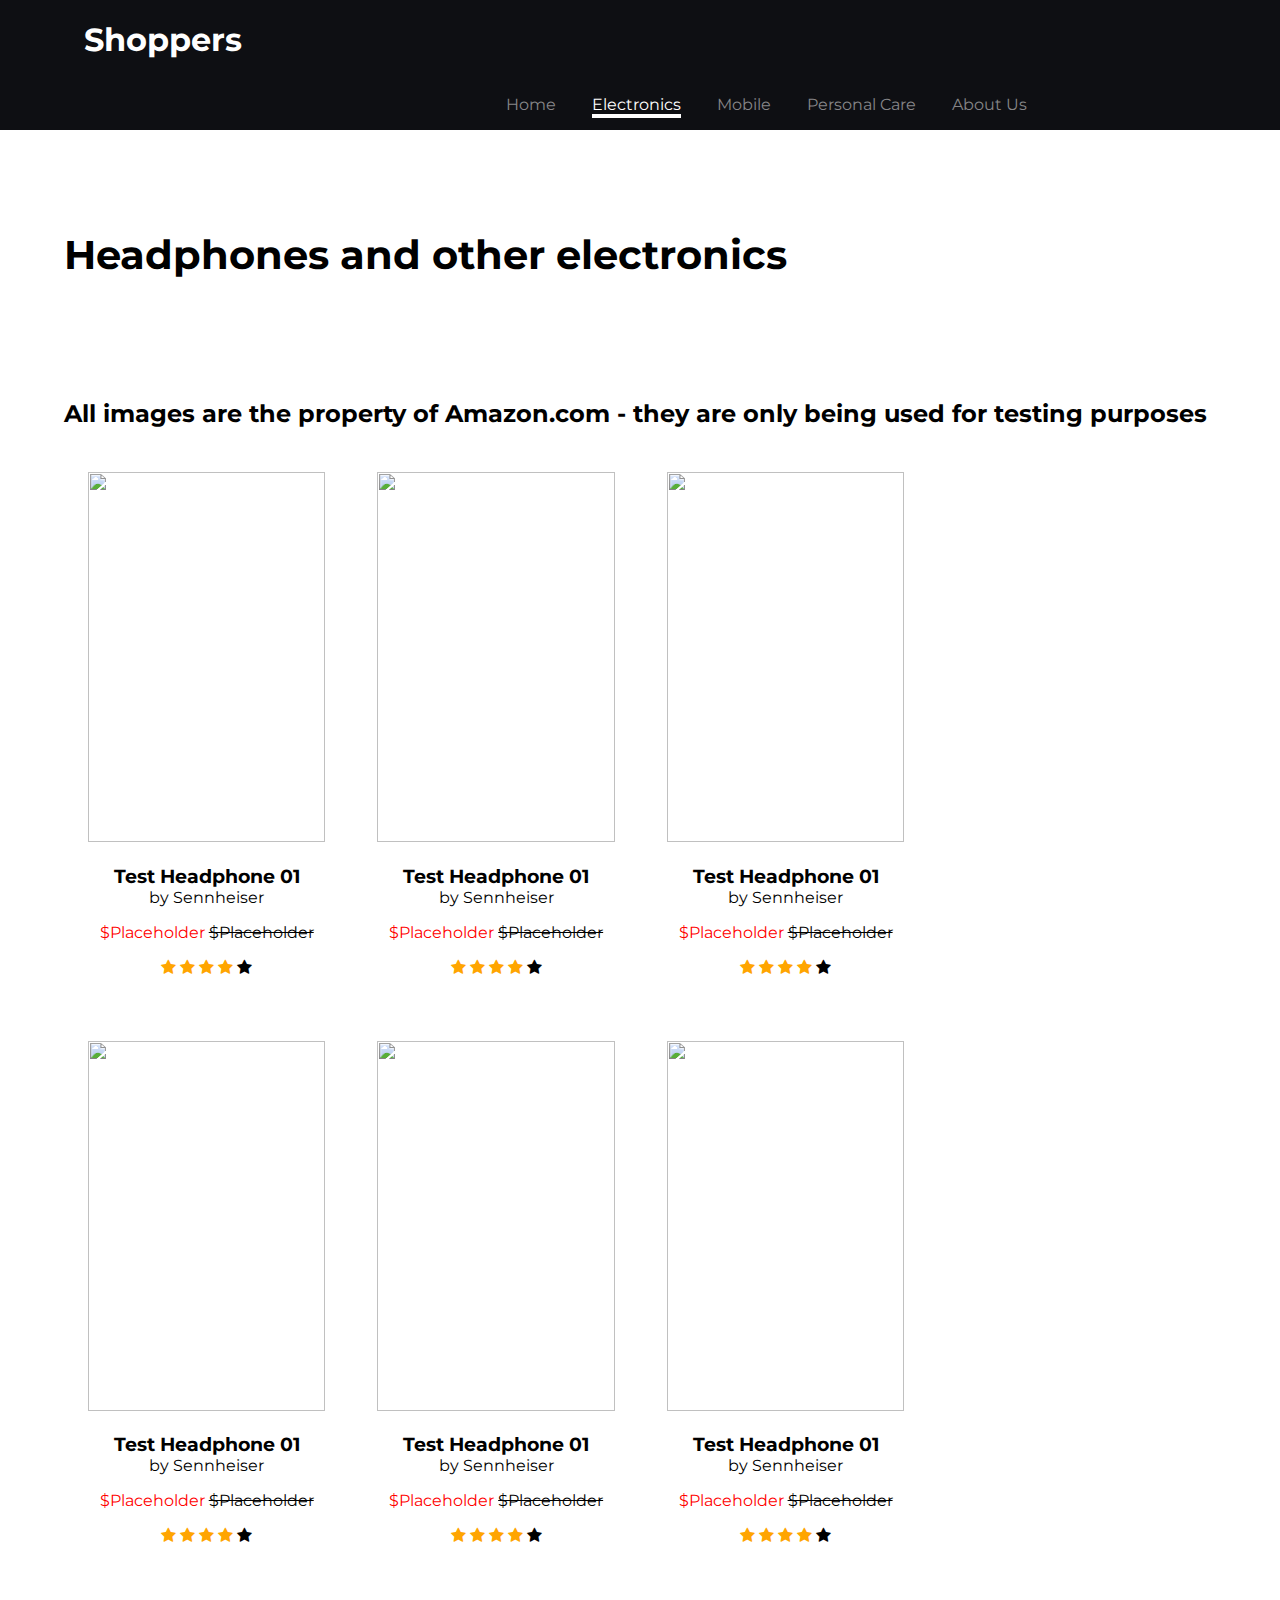
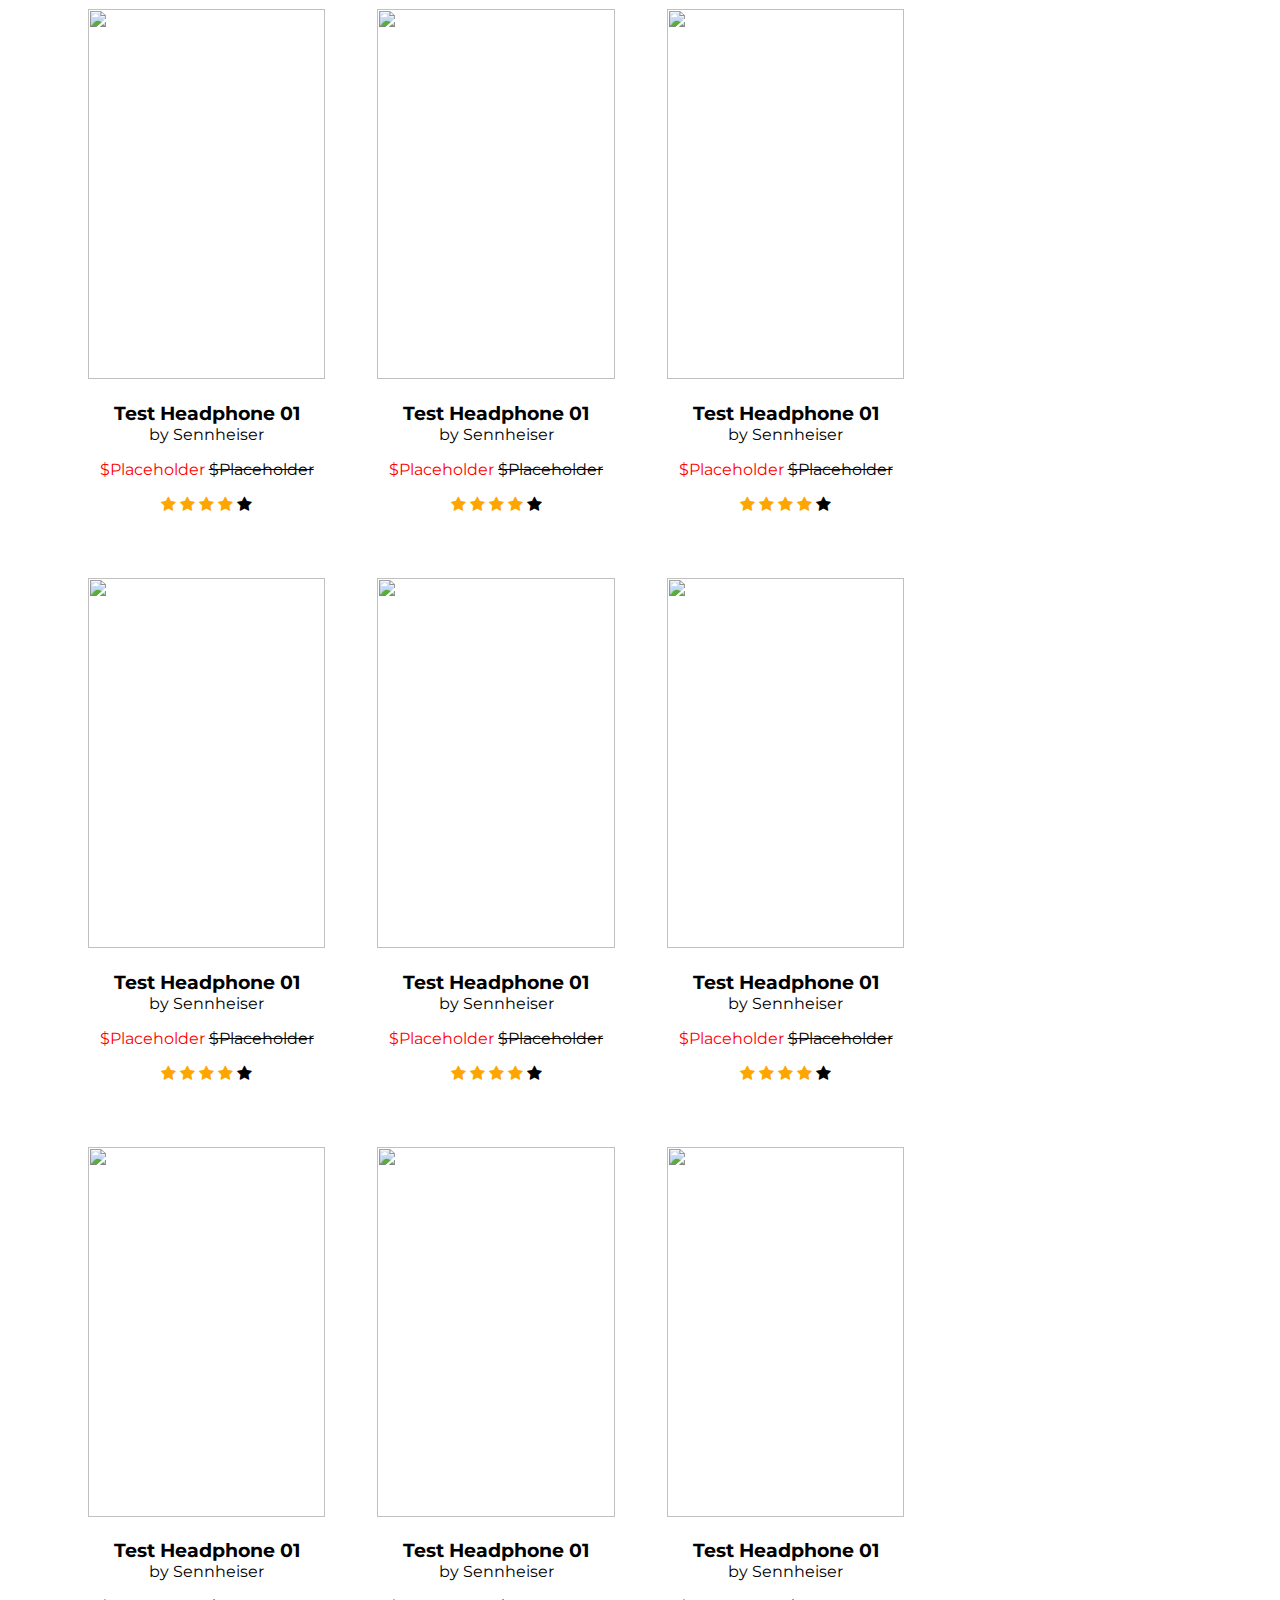
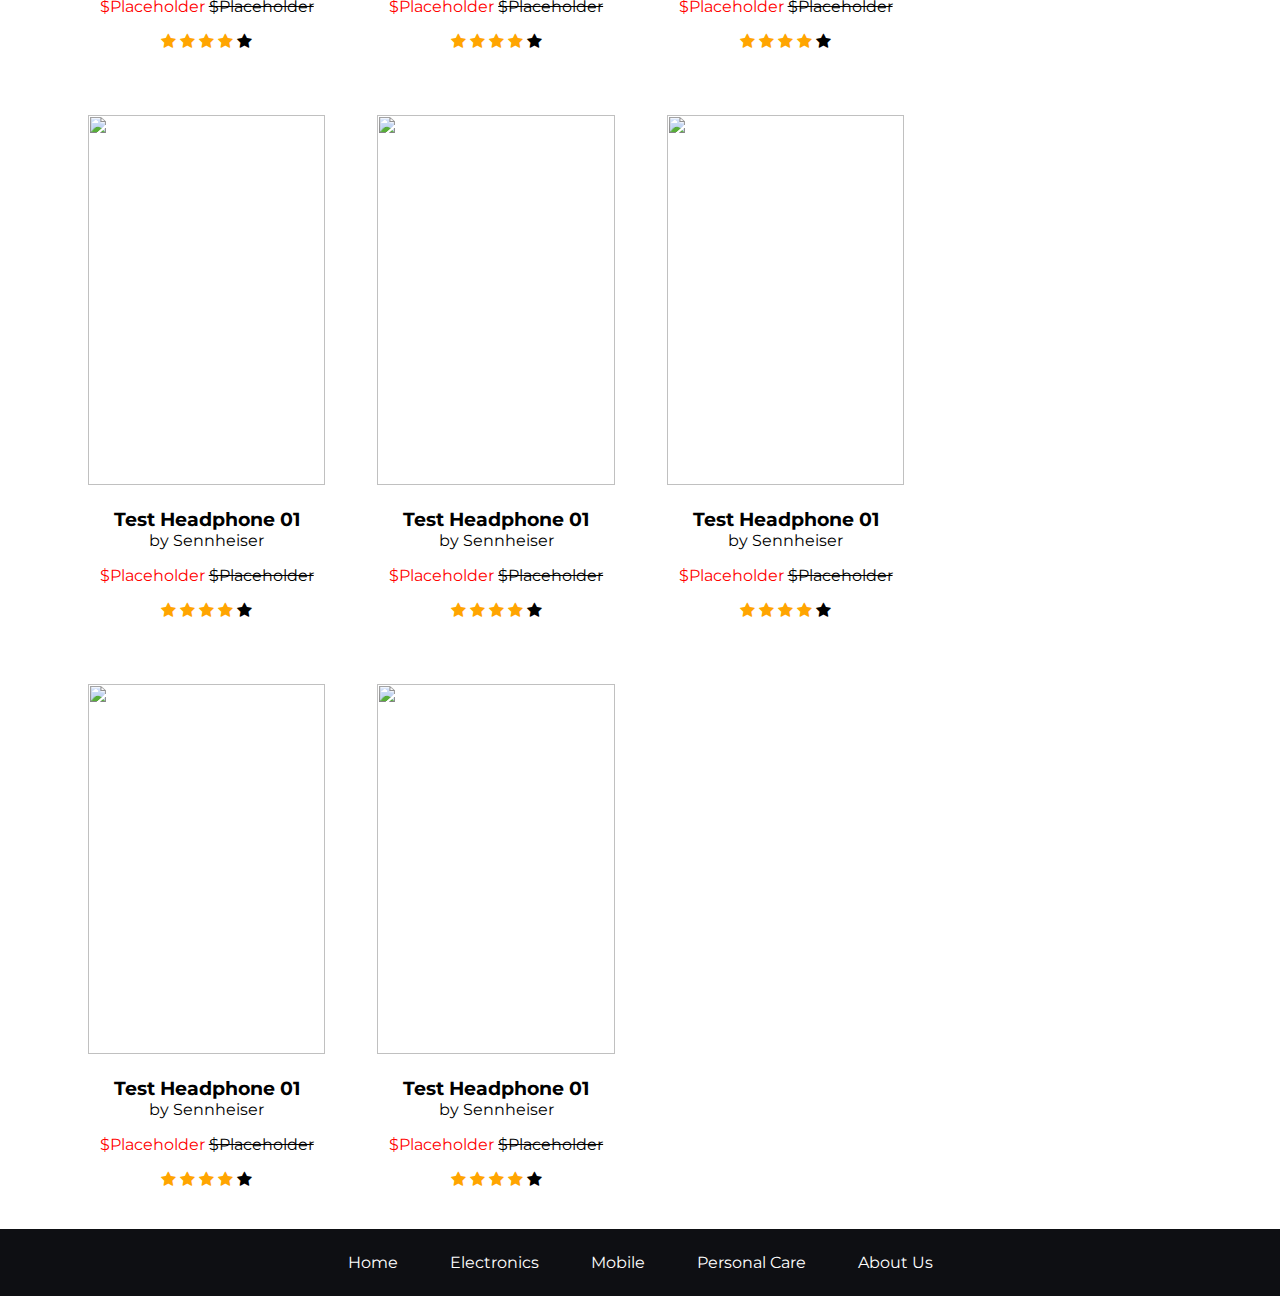
==== page/electronics.html @ 45d1cf7d "Add files via upload" ====
<!DOCTYPE html>
<html lang="en">
<head>
    <meta charset="UTF-8">
    <meta name="viewport" content="width=device-width, initial-scale=1.0">
    <title>Shoppers</title>
    <link href="https://fonts.googleapis.com/css?family=Montserrat:400,700" rel="stylesheet">
    <link rel="stylesheet" href="https://cdnjs.cloudflare.com/ajax/libs/font-awesome/4.7.0/css/font-awesome.min.css">
    <link rel="stylesheet" href="../css/shared.css">
    <link rel="stylesheet" href="../css/categories.css">
</head>
<body>
    <header class="main-header">
        <div>
            <a href="../index.html" class="main-header__brand">
                Shoppers
            </a>
        </div>
        <nav class="main-nav">
            <ul class="main-nav__items">
                <li class="main-nav__item"><a href="../index.html">Home</a></li>
                <li class="main-nav__item"><a class="active" href="electronics.html">Electronics</a></li>
                <li class="main-nav__item"><a href="mobiles.html">Mobile</a></li>
                <li class="main-nav__item"><a href="personal-care.html">Personal Care</a></li>
                <li class="main-nav__item"><a href="about-us.html">About Us</a></li>
            </ul>
        </nav>
    </header>
    <main>
        <section id="category">
            <h1 class="category-title">Headphones and other electronics</h1>
			<h2> All images are the property of Amazon.com - they are only being used for testing purposes </h2>
            <div class="product-container">
                <div class="product">
                    <a href="#">
                        <img src="https://images-eu.ssl-images-amazon.com/images/I/61zxY779JnL._AC_UL320_SR320,320_.jpg" alt="">
                    </a>
                    <h3 class="product-name">Test Headphone 01</h3>
                    <p class="product-brand">by Sennheiser</p>
                    <p class="product-price">
                        <span class="current-price">$Placeholder</span>
                        <span><del>$Placeholder</del></span>
                    </p>
                    <p>
                        <span class="fa fa-star checked"></span>
                        <span class="fa fa-star checked"></span>
                        <span class="fa fa-star checked"></span>
                        <span class="fa fa-star checked"></span>
                        <span class="fa fa-star"></span>
                    </p>
                </div>
                <div class="product">
                    <a href="#">
                        <img src="https://images-eu.ssl-images-amazon.com/images/I/91gpmhtA%2BKL._AC_UL320_SR320,320_.jpg" alt="">
                    </a>
                    <h3 class="product-name">Test Headphone 01</h3>
                    <p class="product-brand">by Sennheiser</p>
                    <p class="product-price">
                        <span class="current-price">$Placeholder</span>
                        <span><del>$Placeholder</del></span>
                    </p>
                    <p>
                        <span class="fa fa-star checked"></span>
                        <span class="fa fa-star checked"></span>
                        <span class="fa fa-star checked"></span>
                        <span class="fa fa-star checked"></span>
                        <span class="fa fa-star"></span>
                    </p>
                </div>
                <div class="product">
                    <a href="#">
                        <img src="https://images-eu.ssl-images-amazon.com/images/I/51AIPE6TThL._AC_UL320_SR320,320_.jpg" alt="">
                    </a>
                    <h3 class="product-name">Test Headphone 01</h3>
                    <p class="product-brand">by Sennheiser</p>
                    <p class="product-price">
                        <span class="current-price">$Placeholder</span>
                        <span><del>$Placeholder</del></span>
                    </p>
                    <p>
                        <span class="fa fa-star checked"></span>
                        <span class="fa fa-star checked"></span>
                        <span class="fa fa-star checked"></span>
                        <span class="fa fa-star checked"></span>
                        <span class="fa fa-star"></span>
                    </p>
                </div>
                <div class="product">
                    <a href="#">
                        <img src="https://images-eu.ssl-images-amazon.com/images/I/61rEoEQqn0L._AC_UL320_SR320,320_.jpg" alt="">
                    </a>
                    <h3 class="product-name">Test Headphone 01</h3>
                    <p class="product-brand">by Sennheiser</p>
                    <p class="product-price">
                        <span class="current-price">$Placeholder</span>
                        <span><del>$Placeholder</del></span>
                    </p>
                    <p>
                        <span class="fa fa-star checked"></span>
                        <span class="fa fa-star checked"></span>
                        <span class="fa fa-star checked"></span>
                        <span class="fa fa-star checked"></span>
                        <span class="fa fa-star"></span>
                    </p>
                </div>
                <div class="product">
                    <a href="#">
                        <img src="https://images-eu.ssl-images-amazon.com/images/I/81M3J4ERcXL._AC_UL320_SR320,320_.jpg" alt="">
                    </a>
                    <h3 class="product-name">Test Headphone 01</h3>
                    <p class="product-brand">by Sennheiser</p>
                    <p class="product-price">
                        <span class="current-price">$Placeholder</span>
                        <span><del>$Placeholder</del></span>
                    </p>
                    <p>
                        <span class="fa fa-star checked"></span>
                        <span class="fa fa-star checked"></span>
                        <span class="fa fa-star checked"></span>
                        <span class="fa fa-star checked"></span>
                        <span class="fa fa-star"></span>
                    </p>
                </div>
                <div class="product">
                    <a href="#">
                        <img src="https://images-eu.ssl-images-amazon.com/images/I/71WIwMnP3hL._AC_UL320_SR320,320_.jpg" alt="">
                    </a>
                    <h3 class="product-name">Test Headphone 01</h3>
                    <p class="product-brand">by Sennheiser</p>
                    <p class="product-price">
                        <span class="current-price">$Placeholder</span>
                        <span><del>$Placeholder</del></span>
                    </p>
                    <p>
                        <span class="fa fa-star checked"></span>
                        <span class="fa fa-star checked"></span>
                        <span class="fa fa-star checked"></span>
                        <span class="fa fa-star checked"></span>
                        <span class="fa fa-star"></span>
                    </p>
                </div>
                <div class="product">
                    <a href="#">
                        <img src="https://images-eu.ssl-images-amazon.com/images/I/81NtXbgkkmL._AC_UL320_SR320,320_.jpg" alt="">
                    </a>
                    <h3 class="product-name">Test Headphone 01</h3>
                    <p class="product-brand">by Sennheiser</p>
                    <p class="product-price">
                        <span class="current-price">$Placeholder</span>
                        <span><del>$Placeholder</del></span>
                    </p>
                    <p>
                        <span class="fa fa-star checked"></span>
                        <span class="fa fa-star checked"></span>
                        <span class="fa fa-star checked"></span>
                        <span class="fa fa-star checked"></span>
                        <span class="fa fa-star"></span>
                    </p>
                </div>
                <div class="product">
                    <a href="#">
                        <img src="https://images-eu.ssl-images-amazon.com/images/I/81G9PXF96lL._AC_UL480_SR396,480_.jpg" alt="">
                    </a>
                    <h3 class="product-name">Test Headphone 01</h3>
                    <p class="product-brand">by Sennheiser</p>
                    <p class="product-price">
                        <span class="current-price">$Placeholder</span>
                        <span><del>$Placeholder</del></span>
                    </p>
                    <p>
                        <span class="fa fa-star checked"></span>
                        <span class="fa fa-star checked"></span>
                        <span class="fa fa-star checked"></span>
                        <span class="fa fa-star checked"></span>
                        <span class="fa fa-star"></span>
                    </p>
                </div>
                <div class="product">
                    <a href="#">
                        <img src="https://m.media-amazon.com/images/I/71zPb+U1ybL._AC_UY436_FMwebp_QL65_.jpg" alt="">
                    </a>
                    <h3 class="product-name">Test Headphone 01</h3>
                    <p class="product-brand">by Sennheiser</p>
                    <p class="product-price">
                        <span class="current-price">$Placeholder</span>
                        <span><del>$Placeholder</del></span>
                    </p>
                    <p>
                        <span class="fa fa-star checked"></span>
                        <span class="fa fa-star checked"></span>
                        <span class="fa fa-star checked"></span>
                        <span class="fa fa-star checked"></span>
                        <span class="fa fa-star"></span>
                    </p>
                </div>
                <div class="product">
                    <a href="#">
                        <img src="https://m.media-amazon.com/images/I/61ptzNC8r8L._AC_UY436_FMwebp_QL65_.jpg" alt="">
                    </a>
                    <h3 class="product-name">Test Headphone 01</h3>
                    <p class="product-brand">by Sennheiser</p>
                    <p class="product-price">
                        <span class="current-price">$Placeholder</span>
                        <span><del>$Placeholder</del></span>
                    </p>
                    <p>
                        <span class="fa fa-star checked"></span>
                        <span class="fa fa-star checked"></span>
                        <span class="fa fa-star checked"></span>
                        <span class="fa fa-star checked"></span>
                        <span class="fa fa-star"></span>
                    </p>
                </div>
                <div class="product">
                    <a href="#">
                        <img src="https://m.media-amazon.com/images/I/41dqZOR-GwL._AC_UY436_FMwebp_QL65_.jpg" alt="">
                    </a>
                    <h3 class="product-name">Test Headphone 01</h3>
                    <p class="product-brand">by Sennheiser</p>
                    <p class="product-price">
                        <span class="current-price">$Placeholder</span>
                        <span><del>$Placeholder</del></span>
                    </p>
                    <p>
                        <span class="fa fa-star checked"></span>
                        <span class="fa fa-star checked"></span>
                        <span class="fa fa-star checked"></span>
                        <span class="fa fa-star checked"></span>
                        <span class="fa fa-star"></span>
                    </p>
                </div>
                <div class="product">
                    <a href="#">
                        <img src="https://images-eu.ssl-images-amazon.com/images/I/61rEoEQqn0L._AC_UL320_SR320,320_.jpg" alt="">
                    </a>
                    <h3 class="product-name">Test Headphone 01</h3>
                    <p class="product-brand">by Sennheiser</p>
                    <p class="product-price">
                        <span class="current-price">$Placeholder</span>
                        <span><del>$Placeholder</del></span>
                    </p>
                    <p>
                        <span class="fa fa-star checked"></span>
                        <span class="fa fa-star checked"></span>
                        <span class="fa fa-star checked"></span>
                        <span class="fa fa-star checked"></span>
                        <span class="fa fa-star"></span>
                    </p>
                </div>
                <div class="product">
                    <a href="#">
                        <img src="https://images-eu.ssl-images-amazon.com/images/I/61vniPo8FaL._AC_UL320_SR320,320_.jpg" alt="">
                    </a>
                    <h3 class="product-name">Test Headphone 01</h3>
                    <p class="product-brand">by Sennheiser</p>
                    <p class="product-price">
                        <span class="current-price">$Placeholder</span>
                        <span><del>$Placeholder</del></span>
                    </p>
                    <p>
                        <span class="fa fa-star checked"></span>
                        <span class="fa fa-star checked"></span>
                        <span class="fa fa-star checked"></span>
                        <span class="fa fa-star checked"></span>
                        <span class="fa fa-star"></span>
                    </p>
                </div>
                <div class="product">
                    <a href="#">
                        <img src="https://images-eu.ssl-images-amazon.com/images/I/81DDkQJzn6L._AC_UL320_SR320,320_.jpg" alt="">
                    </a>
                    <h3 class="product-name">Test Headphone 01</h3>
                    <p class="product-brand">by Sennheiser</p>
                    <p class="product-price">
                        <span class="current-price">$Placeholder</span>
                        <span><del>$Placeholder</del></span>
                    </p>
                    <p>
                        <span class="fa fa-star checked"></span>
                        <span class="fa fa-star checked"></span>
                        <span class="fa fa-star checked"></span>
                        <span class="fa fa-star checked"></span>
                        <span class="fa fa-star"></span>
                    </p>
                </div>
                <div class="product">
                    <a href="#">
                        <img src="https://images-eu.ssl-images-amazon.com/images/I/71512ak6TsL._AC_UL320_SR320,320_.jpg" alt="">
                    </a>
                    <h3 class="product-name">Test Headphone 01</h3>
                    <p class="product-brand">by Sennheiser</p>
                    <p class="product-price">
                        <span class="current-price">$Placeholder</span>
                        <span><del>$Placeholder</del></span>
                    </p>
                    <p>
                        <span class="fa fa-star checked"></span>
                        <span class="fa fa-star checked"></span>
                        <span class="fa fa-star checked"></span>
                        <span class="fa fa-star checked"></span>
                        <span class="fa fa-star"></span>
                    </p>
                </div>
                <div class="product">
                    <a href="#">
                        <img src="https://images-eu.ssl-images-amazon.com/images/I/61UxfXTUyvL._AC_UL320_SR320,320_.jpg" alt="">
                    </a>
                    <h3 class="product-name">Test Headphone 01</h3>
                    <p class="product-brand">by Sennheiser</p>
                    <p class="product-price">
                        <span class="current-price">$Placeholder</span>
                        <span><del>$Placeholder</del></span>
                    </p>
                    <p>
                        <span class="fa fa-star checked"></span>
                        <span class="fa fa-star checked"></span>
                        <span class="fa fa-star checked"></span>
                        <span class="fa fa-star checked"></span>
                        <span class="fa fa-star"></span>
                    </p>
                </div>
                <div class="product">
                    <a href="#">
                        <img src="https://images-eu.ssl-images-amazon.com/images/I/611MVODMR0L._AC_UL320_SR320,320_.jpg" alt="">
                    </a>
                    <h3 class="product-name">Test Headphone 01</h3>
                    <p class="product-brand">by Sennheiser</p>
                    <p class="product-price">
                        <span class="current-price">$Placeholder</span>
                        <span><del>$Placeholder</del></span>
                    </p>
                    <p>
                        <span class="fa fa-star checked"></span>
                        <span class="fa fa-star checked"></span>
                        <span class="fa fa-star checked"></span>
                        <span class="fa fa-star checked"></span>
                        <span class="fa fa-star"></span>
                    </p>
                </div>
                <div class="product">
                    <a href="#">
                        <img src="https://images-eu.ssl-images-amazon.com/images/I/31QFCdjC1bL._AC_UL320_SR320,320_.jpg" alt="">
                    </a>
                    <h3 class="product-name">Test Headphone 01</h3>
                    <p class="product-brand">by Sennheiser</p>
                    <p class="product-price">
                        <span class="current-price">$Placeholder</span>
                        <span><del>$Placeholder</del></span>
                    </p>
                    <p>
                        <span class="fa fa-star checked"></span>
                        <span class="fa fa-star checked"></span>
                        <span class="fa fa-star checked"></span>
                        <span class="fa fa-star checked"></span>
                        <span class="fa fa-star"></span>
                    </p>
                </div>
                <div class="product">
                    <a href="#">
                        <img src="https://images-eu.ssl-images-amazon.com/images/I/71gWZ7RfIaL._AC_UL480_SR369,480_.jpg" alt="">
                    </a>
                    <h3 class="product-name">Test Headphone 01</h3>
                    <p class="product-brand">by Sennheiser</p>
                    <p class="product-price">
                        <span class="current-price">$Placeholder</span>
                        <span><del>$Placeholder</del></span>
                    </p>
                    <p>
                        <span class="fa fa-star checked"></span>
                        <span class="fa fa-star checked"></span>
                        <span class="fa fa-star checked"></span>
                        <span class="fa fa-star checked"></span>
                        <span class="fa fa-star"></span>
                    </p>
                </div>
                <div class="product">
                    <a href="#">
                        <img src="https://images-eu.ssl-images-amazon.com/images/I/31x0PDzDRdL._AC_UL320_SR320,320_.jpg" alt="">
                    </a>
                    <h3 class="product-name">Test Headphone 01</h3>
                    <p class="product-brand">by Sennheiser</p>
                    <p class="product-price">
                        <span class="current-price">$Placeholder</span>
                        <span><del>$Placeholder</del></span>
                    </p>
                    <p>
                        <span class="fa fa-star checked"></span>
                        <span class="fa fa-star checked"></span>
                        <span class="fa fa-star checked"></span>
                        <span class="fa fa-star checked"></span>
                        <span class="fa fa-star"></span>
                    </p>
                </div>
            </div>
        </section>
    </main>
    <footer class="main-footer">
        <nav>
            <ul class="main-footer__items">
                <li class="main-footer__item"><a href="../index.html">Home</a></li>
                <li class="main-footer__item"><a href="electronics.html">Electronics</a></li>
                <li class="main-footer__item"><a href="mobiles.html">Mobile</a></li>
                <li class="main-footer__item"><a href="personal-care.html">Personal Care</a></li>
                <li class="main-footer__item"><a href="about-us.html">About Us</a></li>
            </ul>
        </nav>
    </footer>
</body>
</html>
---- css/shared.css ----
* {
    box-sizing: border-box;
}

body {
    font-family: 'Montserrat', sans-serif;
    margin: 0;
    background: #0E0F13;
    color: white;
    width: 100%;
}

a {
    text-decoration: none;
    color: white;
}

/* star icon */
.checked {
    color: orange;
}

/* header */

.main-header {
    width: 90%;
    margin: auto; 
}

.main-header > div {
    display: inline-block;
}

.main-header__brand {
    font-size: 2rem;
    font-weight: bold;
    display: inline-block;
    margin: 12px;
    padding: 8px;
    color: white;
    text-decoration: none;
    vertical-align: middle;
}

.main-nav {
    display: inline-block;
    text-align: right;
    width: 85%;
}

.main-nav__items {
    list-style: none;
    margin: 0;
    padding: 0;
}

.main-nav__item {
    display: inline-block;
    margin: 8px;
    padding: 8px;
    /* border: 1px solid red; */
}

.main-nav__item a {
    text-decoration: none;
    color: #868688;
    font-size: 1rem;
}

.main-nav__item a.active,
.main-nav__item a:hover,
.main-nav__item a:active {
    color: white;
    border-bottom: 4px solid white;
}

/* main section */
main {
    background: #1E2226;
}

/* footer */
.main-footer {
    text-align: center;
}

.main-footer__items {
    list-style: none;
    margin: 0;
    padding: 0;
}

.main-footer__item {
    display: inline-block;
    margin: 16px;
    padding: 8px;
}
---- css/categories.css ----
main {
    background: #FFF;
}

body {
    color: black;
}

#category {
    width: 90%;
    margin: auto;
}

.category-title {
    margin: 0;
    padding: 100px 0;
    /* padding-left: 106px; */
    font-size: 40px;
}

.product {
    display: inline-block;
    width: 22%;
    vertical-align: top;
    margin: 16px;
    padding: 8px;
    min-height: 450px;
    text-align: center;
}

.product img {
    width: 100%;
    height: 370px;
}

.product-name {
    margin-bottom: 0;
}

.product-brand {
    margin-top: 0;
}

.current-price {
    color: red;
    font-size: 16px;
}
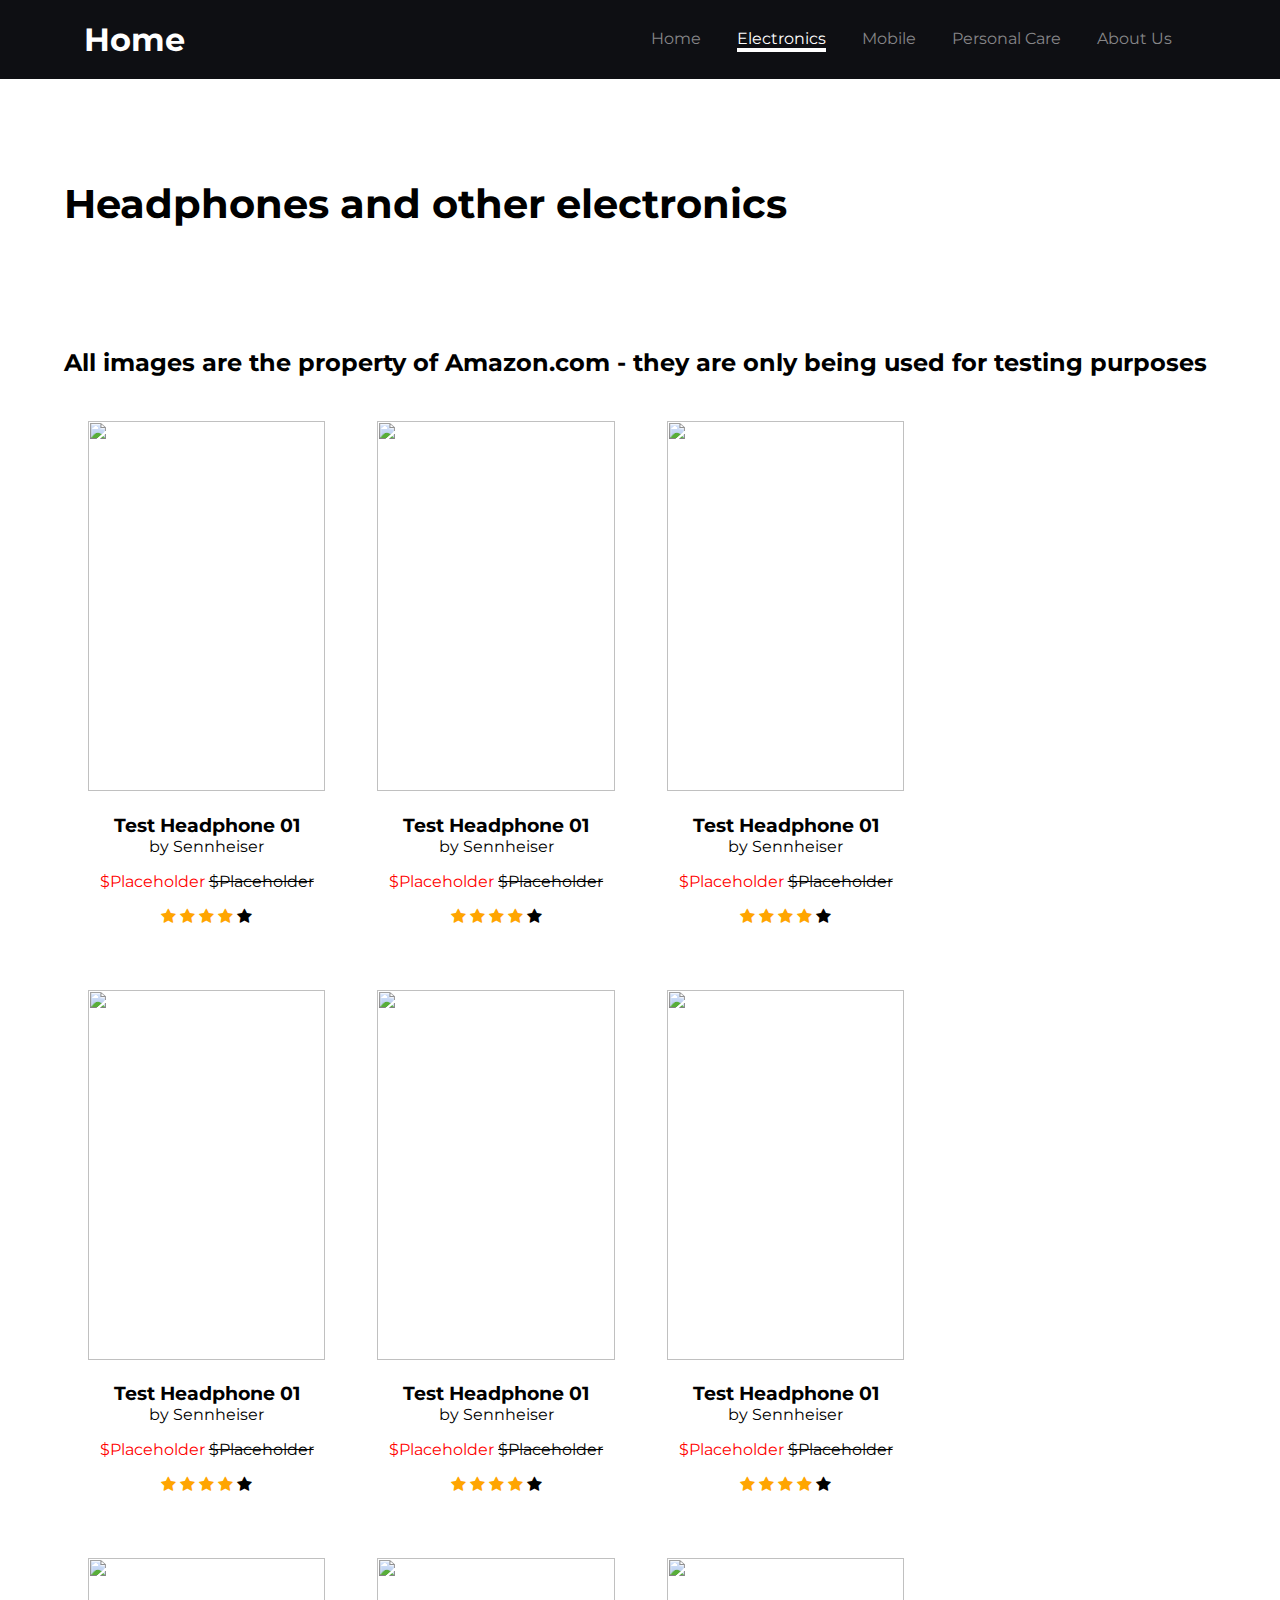
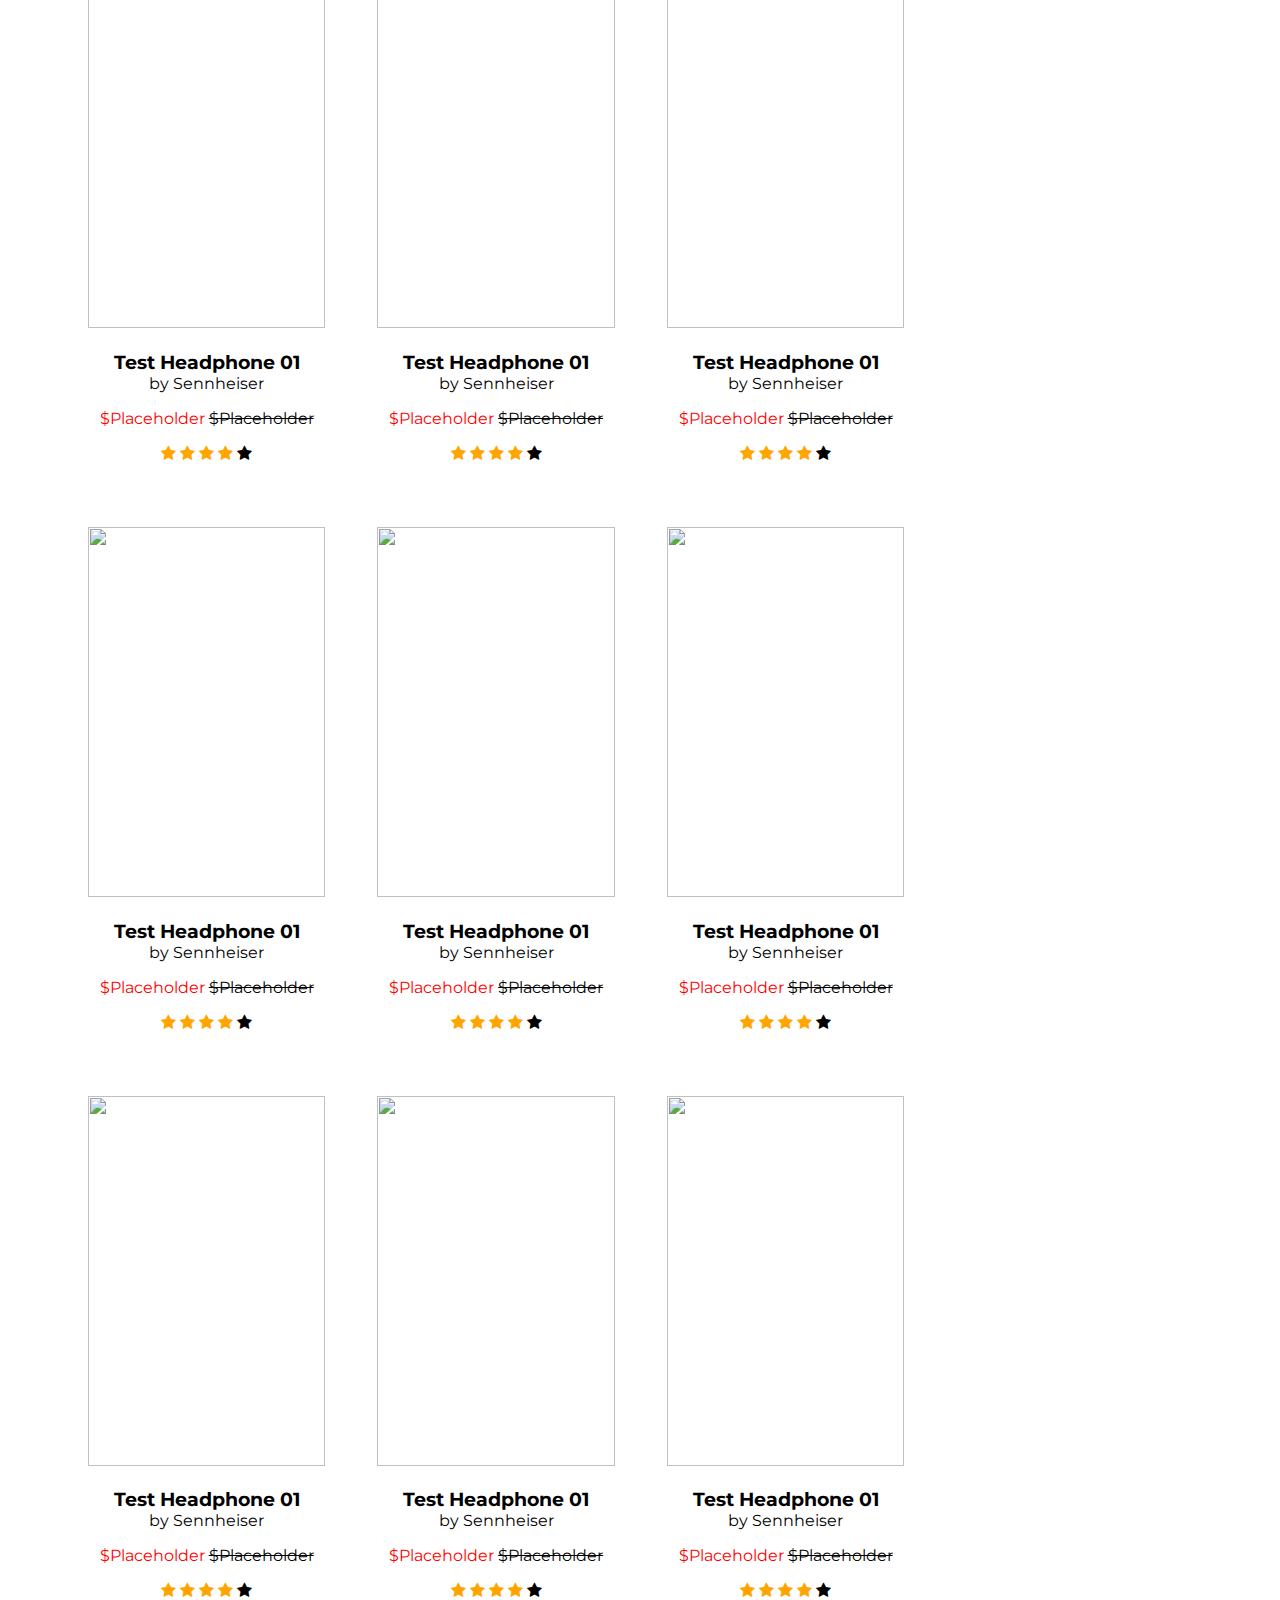
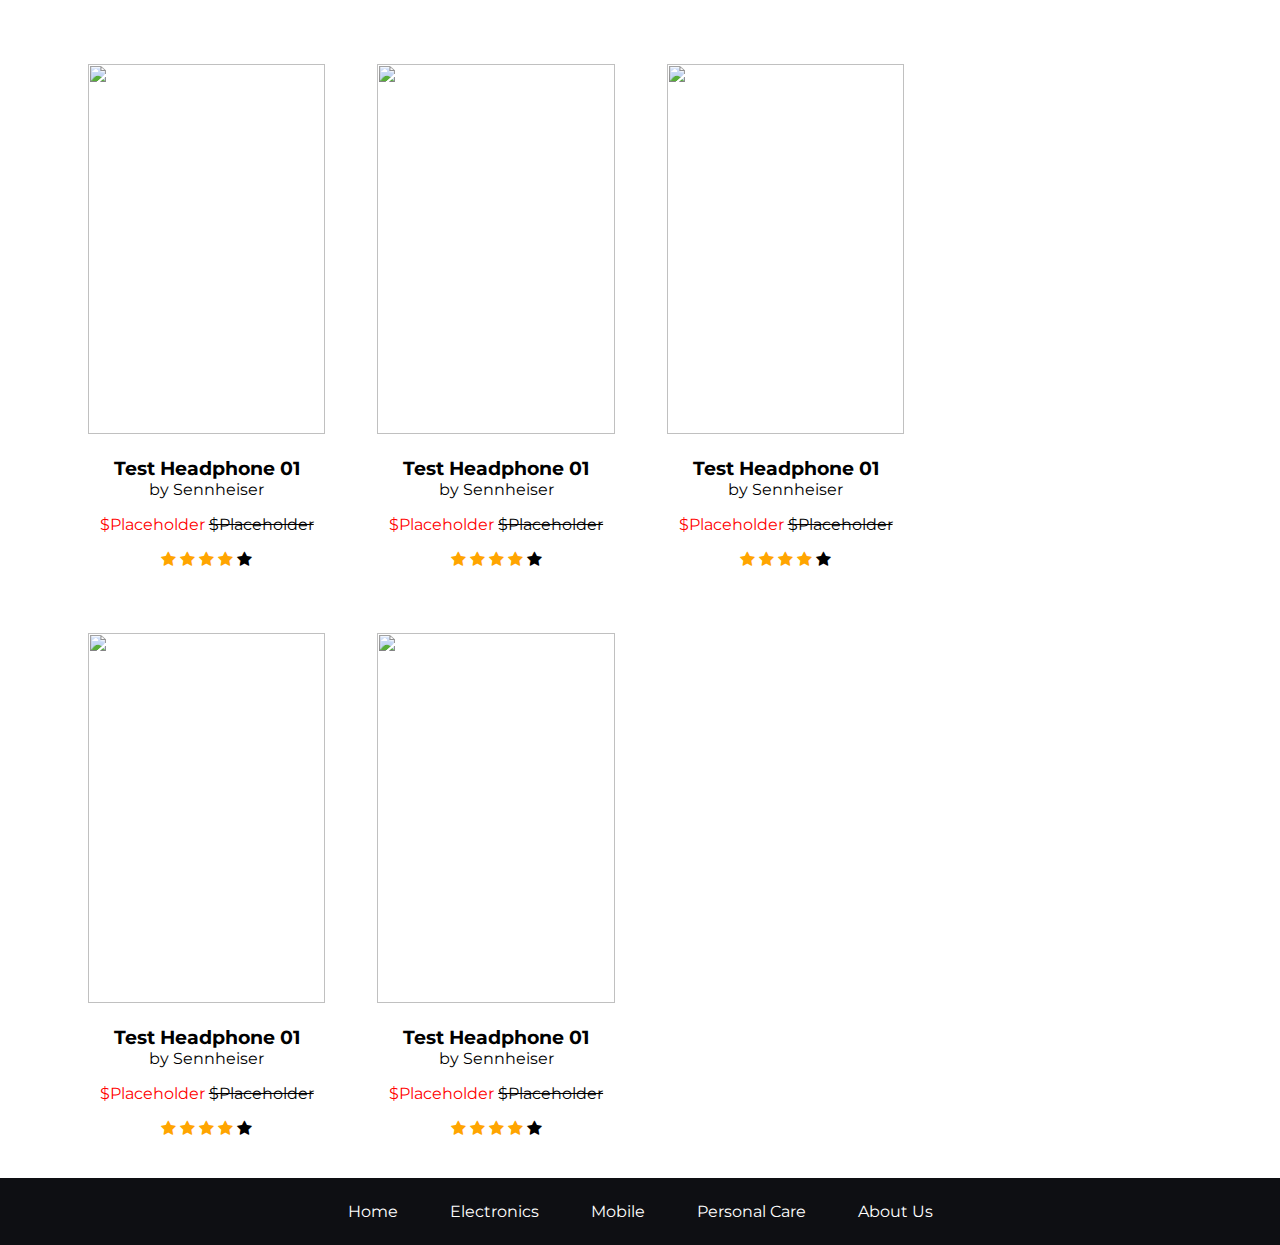
==== commit b9853576: "Update electronics.html" ====
--- a/page/electronics.html
+++ b/page/electronics.html
@@ -13,7 +13,7 @@
     <header class="main-header">
         <div>
             <a href="../index.html" class="main-header__brand">
-                Shoppers
+                Home
             </a>
         </div>
         <nav class="main-nav">
@@ -406,4 +406,4 @@
         </nav>
     </footer>
 </body>
-</html>+</html>
